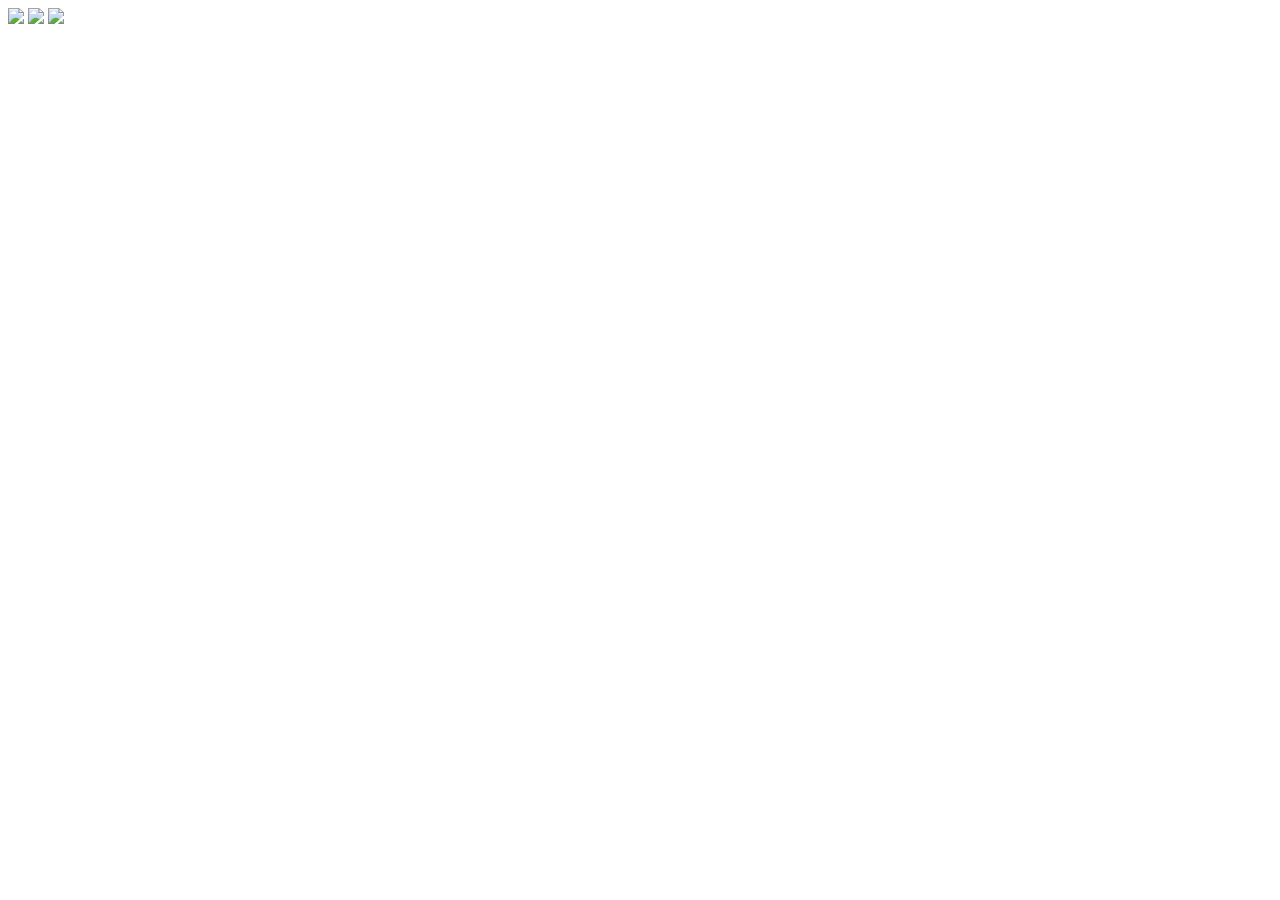
==== success.html @ c97ce778 "Add files via upload" ====
<!DOCTYPE html>
<html>
<head>
	<title></title>

	<meta charset="UTF-8">
	<meta name="author" content="LennieLiu">
	<meta http-equiv="X-UA-Compatible" content="IE=edge">
	<!-- Set render engine for 360 browser -->
	<meta name="renderer" content="webkit">
	<!-- No Baidu Siteapp-->
	<meta http-equiv="Cache-Control" content="no-siteapp"/>

	<!-- HTML5 shim for IE8 support of HTML5 elements -->
	<!--[if lt IE 9]>
	<script src="https://oss.maxcdn.com/libs/html5shiv/3.7.0/html5shiv.js"></script>
	<![endif]-->

	<link rel="stylesheet" href="js/bootstrap/bootstrap.min.css">

	<script src="js/jquery.min.js"></script>
	<script src="js/bootstrap/bootstrap.bundle.min.js"></script>

	<link rel="stylesheet" href="css/common.css">
	<link rel="stylesheet" href="css/success.css">

</head>
<body>
	<div class="main" id="main">
		<img class="bg active" src="images/success1.png" />
		<img class="bg" src="images/success2.png" />
		<img class="bg" src="images/success3.png" />
	</div>

	<script src="js/common.js"></script>
	<script type="text/javascript">
		$(function(){
			let url_type = GetQueryValue('type');
			if (url_type) {
				$('#main').find('img').removeClass('active');
				$('#main').find('img').eq(url_type - 1).addClass('active');
			}
		});
	</script>
</body>
</html>
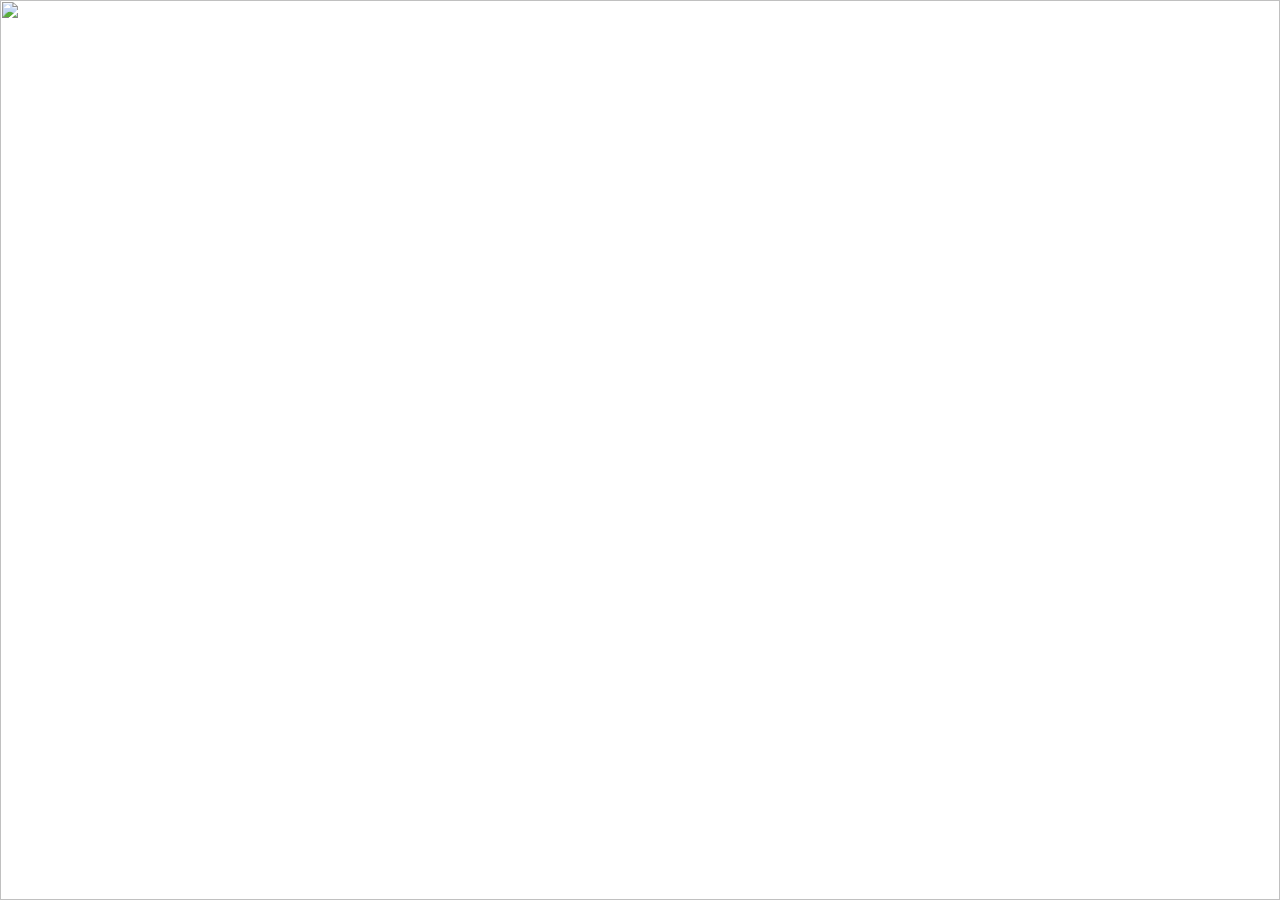
==== commit 9a3dbf4e: "Update success.html" ====
--- a/success.html
+++ b/success.html
@@ -27,9 +27,9 @@
 </head>
 <body>
 	<div class="main" id="main">
-		<img class="bg active" src="images/success1.png" />
-		<img class="bg" src="images/success2.png" />
-		<img class="bg" src="images/success3.png" />
+		<img class="bg active" src="images/success1.jpg" />
+		<img class="bg" src="images/success2.jpg" />
+		<img class="bg" src="images/success3.jpg" />
 	</div>
 
 	<script src="js/common.js"></script>
@@ -40,7 +40,16 @@
 				$('#main').find('img').removeClass('active');
 				$('#main').find('img').eq(url_type - 1).addClass('active');
 			}
+			
+			setTimeout("returnHome()", 10000);
 		});
+
+		// 返回首页
+		function returnHome(){
+			setCookie('cart_ids', '');
+
+		   	window.location.href = 'index.html';
+		}
 	</script>
 </body>
-</html>+</html>
--- a/css/common.css
+++ b/css/common.css
@@ -0,0 +1,34 @@
+:root {
+}
+
+body {
+    font-family: HYQiHeiY2, HYQiHeiY2-35W;
+    color: #000;
+}
+
+a {
+    font-family: HYQiHeiY2, HYQiHeiY2-35W;
+    color: #000;
+    text-decoration: none;
+}
+
+a:hover {
+    color: #000;
+    text-decoration: none;
+}
+
+.main {
+    display: flex;
+    align-items: center;
+    justify-content: center;
+    height: 100vh;
+    width: 100vw;
+    margin: 0 auto;
+    position: relative;
+    overflow: hidden;
+}
+
+.main>img.bg {
+	width: 100%;
+    height: 100%;
+}
--- a/css/success.css
+++ b/css/success.css
@@ -0,0 +1,9 @@
+.main>img.bg {
+    display: none;
+}
+
+.main>img.bg.active {
+    display: block;
+}
+
+
